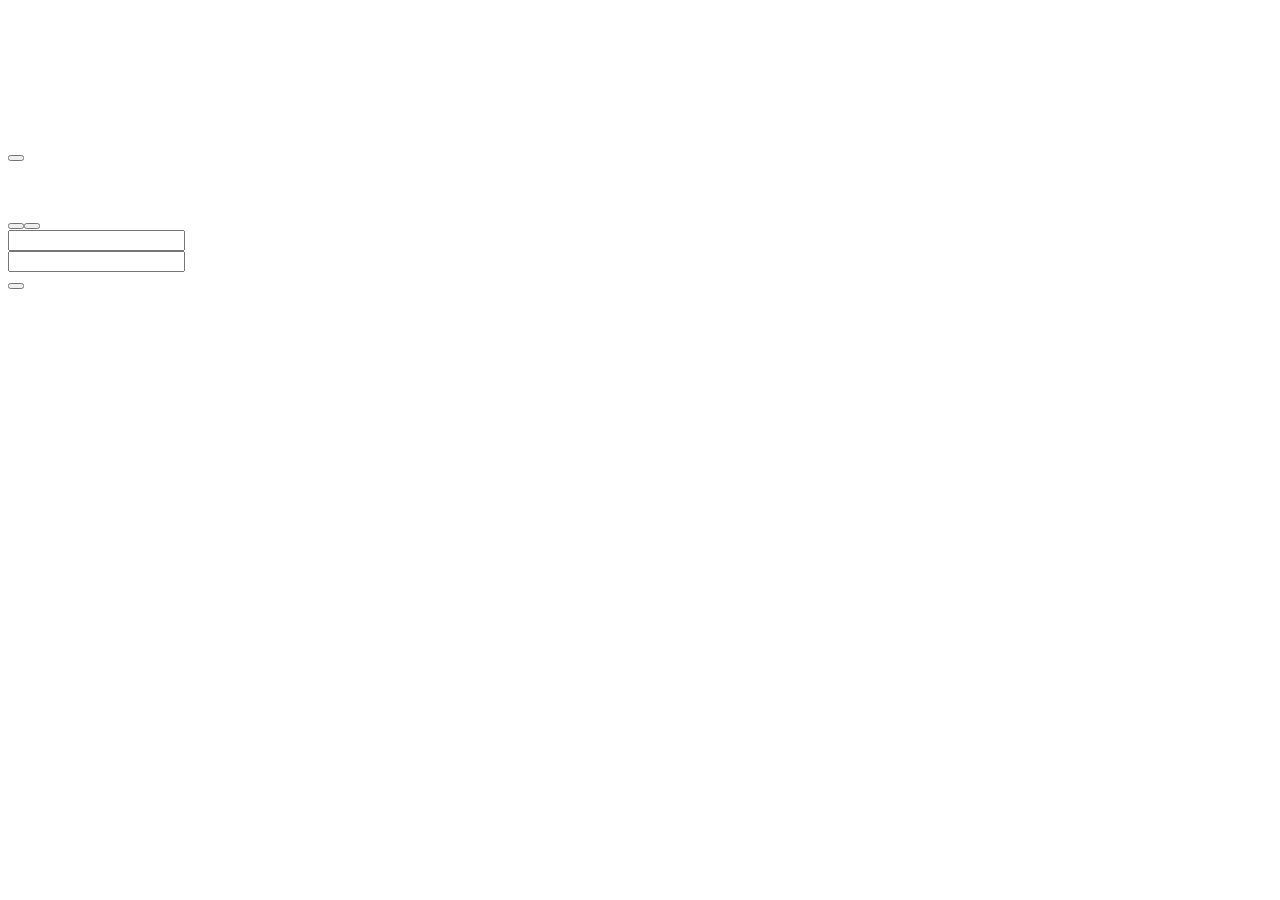
==== frontend/index.html @ d08a0121 "Add Farm Studio web app, API key guide and setup docs - Production frontend served by the backend: a" ====
<!doctype html>
<html lang="en">
<head>
<meta charset="utf-8">
<meta name="viewport" content="width=device-width,initial-scale=1,viewport-fit=cover">
<meta name="theme-color" content="#47672A">
<title>Farm Studio</title>
<link rel="preconnect" href="https://fonts.googleapis.com">
<link rel="stylesheet" href="https://fonts.googleapis.com/css2?family=Baloo+Bhaijaan+2:wght@500;700;800&family=IBM+Plex+Sans+Arabic:wght@400;500;600&family=IBM+Plex+Mono:wght@500&display=swap">
<link rel="stylesheet" href="https://unpkg.com/leaflet@1.9.4/dist/leaflet.css">
<link rel="stylesheet" href="/static/app.css">
</head>
<body>
<div class="app" id="app">

  <!-- AUTH -->
  <section class="screen" id="scr-auth">
    <div class="auth">
      <button class="chip lang-switch" data-act="lang"><span data-t="langBtn"></span></button>
      <canvas id="welcomeCanvas" aria-hidden="true"></canvas>
      <form class="panel pad stack" id="authForm" novalidate>
        <div class="logo">
          <div class="logo-mark"><svg viewBox="0 0 24 24" width="26" height="26" fill="none" stroke="#fff" stroke-width="2" stroke-linecap="round"><path d="M12 21V10"/><path d="M12 13c-4 0-6-3-6-6 3 0 6 2 6 6Z" fill="#fff" fill-opacity=".25"/><path d="M12 11c0-4 3-7 7-7 0 4-3 7-7 7Z" fill="#fff" fill-opacity=".25"/><circle cx="18.5" cy="18.5" r="2.3"/></svg></div>
          <h1 data-t="appName"></h1>
        </div>
        <p class="muted" style="margin:0" data-t="tagline"></p>
        <div class="seg" id="authMode"><button type="button" data-v="login" aria-pressed="true" data-t="signIn"></button><button type="button" data-v="register" aria-pressed="false" data-t="createAccount"></button></div>
        <div class="field" id="nameField" hidden><label class="label" for="aName" data-t="yourName"></label><input id="aName" autocomplete="name"></div>
        <div class="field"><label class="label" for="aEmail" data-t="email"></label><input id="aEmail" type="email" autocomplete="email" required></div>
        <div class="field"><label class="label" for="aPass" data-t="password"></label><input id="aPass" type="password" autocomplete="current-password" minlength="8" required></div>
        <div class="err-box" id="authErr" hidden></div>
        <button class="btn block" type="submit" id="authBtn"></button>
      </form>
    </div>
  </section>

  <!-- ONBOARDING -->
  <section class="screen" id="scr-onboard" hidden>
    <div class="ob-head pad">
      <div class="row between"><span class="label" id="obStepLabel"></span><button class="chip" data-act="lang"><span data-t="langBtn"></span></button></div>
      <div class="steps"><i id="st1"></i><i id="st2"></i><i id="st3"></i></div>
    </div>

    <div class="scroll pad" id="ob1">
      <div class="stack">
        <div><h2 data-t="ob1Title" style="font-size:26px"></h2><p class="muted" style="margin:4px 0 0" data-t="ob1Sub"></p></div>
        <div id="leafletMap" role="application" aria-label="Map: tap to add the corners of your field"></div>
        <div class="map-tools">
          <button class="btn sm" data-act="locate"><span data-t="useLoc"></span></button>
          <button class="btn sm ghost" data-act="undoCorner" data-t="undo"></button>
          <button class="btn sm ghost" data-act="clearCorners" data-t="clear"></button>
        </div>
        <div class="card stack" style="gap:10px">
          <div class="row between"><span class="label" data-t="area"></span><b class="mono" id="areaOut">–</b></div>
          <span class="muted" style="font-size:13px" id="cornerHint"></span>
          <details><summary class="muted" style="cursor:pointer" data-t="noCorners"></summary>
            <div class="stack" style="gap:8px;margin-top:10px">
              <label class="label" for="sqArea" data-t="areaDunum"></label>
              <input id="sqArea" type="number" inputmode="decimal" min="0.1" step="0.1" value="10">
              <button class="btn sm ghost" data-act="square" data-t="makeSquare"></button>
            </div>
          </details>
        </div>
      </div>
    </div>

    <div class="scroll pad" id="ob2" hidden>
      <div class="stack">
        <div><h2 data-t="ob2Title" style="font-size:26px"></h2><p class="muted" style="margin:4px 0 0" data-t="ob2Sub"></p></div>
        <div class="field" id="fNameWrap"><label class="label" for="fName"><span data-t="plotName"></span> · <span data-t="required"></span></label><input id="fName" autocomplete="off" maxlength="120"><span class="err" hidden data-t="errName"></span></div>
        <div class="field" id="fSoilWrap"><label class="label" for="fSoil"><span data-t="soil"></span> · <span data-t="required"></span></label>
          <select id="fSoil"><option value="" data-t="choose"></option><option value="auto" data-t="soilAuto"></option><option value="loam" data-t="soilLoam"></option><option value="clay" data-t="soilClay"></option><option value="sandy" data-t="soilSandy"></option><option value="calc" data-t="soilCalc"></option></select>
          <span class="err" hidden data-t="errSoil"></span></div>
        <div class="field"><span class="label" data-t="farmType"></span>
          <div class="seg" id="segIrr"><button data-v="rain" aria-pressed="false" data-t="rainfed"></button><button data-v="irr" aria-pressed="true" data-t="irrigated"></button><button data-v="both" aria-pressed="false" data-t="both"></button></div></div>
        <div class="field" id="fWaterWrap"><label class="label" for="fWater" data-t="waterAvail"></label><input id="fWater" type="number" inputmode="decimal" min="0"><span class="err" hidden data-t="errWater"></span></div>
        <div class="field" id="fBudgetWrap"><label class="label" for="fBudget"><span data-t="budget"></span> · <span data-t="required"></span></label><input id="fBudget" type="number" inputmode="decimal" min="0"><span class="err" hidden data-t="errBudget"></span></div>
        <div class="field"><span class="label" data-t="prevCrops"></span><div class="chips" id="prevChips"></div></div>
        <div class="field"><span class="label" data-t="keepCrops"></span><div class="chips" id="keepChips"></div></div>
        <div class="field"><span class="label" data-t="priority"></span>
          <div class="seg" id="segPri"><button data-v="water" aria-pressed="true" data-t="priWater"></button><button data-v="soil" aria-pressed="false" data-t="priSoil"></button><button data-v="cost" aria-pressed="false" data-t="priCost"></button></div></div>
      </div>
    </div>

    <div class="scroll pad" id="ob3" hidden>
      <div class="stack">
        <div><h2 id="ob3Title" style="font-size:26px"></h2><p class="muted" style="margin:4px 0 0" id="ob3Sub"></p></div>
        <div class="src-list" id="srcList"></div>
        <div class="err-box" id="ob3Err" hidden></div>
        <div id="ob3Results" class="stack" hidden>
          <div class="sec-title"><h2 data-t="landProfile"></h2></div>
          <div class="profile" id="profile"></div>
          <div id="trendNote"></div>
          <div class="sec-title"><h2 data-t="recCrops"></h2></div>
          <p class="muted" style="margin:-8px 0 0;font-size:14px" data-t="pickCrops"></p>
          <div class="stack" style="gap:8px" id="recList"></div>
        </div>
      </div>
    </div>

    <div class="ob-foot pad">
      <button class="btn ghost" data-act="obBack" data-t="back"></button>
      <button class="btn" data-act="obNext" id="obNextBtn"></button>
    </div>
  </section>

  <!-- MAIN -->
  <section class="screen" id="scr-main" hidden>
    <div class="hud pad">
      <button class="plot-btn" data-act="plots" id="plotBtn"><b id="plotName"></b><span id="plotMeta"></span></button>
      <span class="chip rp" id="rpChip"><span class="coin"></span><b class="mono" id="rpVal">0</b><span data-t="rp"></span></span>
      <button class="chip" data-act="goPlan" id="gradeChip"><span data-t="resilience"></span><b class="grade" id="gradeVal">–</b></button>
      <span class="chip" id="wxChip"></span>
    </div>

    <div class="screen" id="tab-farm">
      <div class="stage" id="stage">
        <canvas id="farmCanvas" aria-label="Your farm"></canvas>
        <div class="vignette" id="vignette"></div>
        <div class="banner" id="banner" hidden></div>
        <aside class="sidebar" id="sidebar" aria-label="Crops and tools"></aside>
        <button class="btn sm ghost weekbtn" data-act="refresh"><svg viewBox="0 0 24 24" width="16" height="16" fill="none" stroke="currentColor" stroke-width="2.2"><path d="M20 12a8 8 0 1 1-2.3-5.7"/><path d="M20 4v5h-5"/></svg><span data-t="refresh"></span></button>
        <div class="hint" id="hint" hidden></div>
        <div class="loading-cover" id="farmLoading" hidden><div class="box"><span class="spinner"></span><span data-t="loading"></span></div></div>
      </div>
    </div>
    <div class="screen scroll pad" id="tab-plan" hidden></div>
    <div class="screen scroll pad" id="tab-spray" hidden></div>
    <div class="screen scroll pad" id="tab-alerts" hidden></div>
    <div class="screen scroll pad" id="tab-more" hidden></div>

    <nav class="tabbar" role="tablist">
      <button class="tab" role="tab" data-tab="farm" aria-selected="true"><svg viewBox="0 0 24 24" fill="none" stroke="currentColor" stroke-width="2" stroke-linejoin="round"><path d="M3 11l9-6 9 6"/><path d="M5 10v10h14V10"/><path d="M10 20v-5h4v5"/></svg><span data-t="tFarm"></span></button>
      <button class="tab" role="tab" data-tab="plan" aria-selected="false"><svg viewBox="0 0 24 24" fill="none" stroke="currentColor" stroke-width="2"><rect x="3" y="5" width="18" height="16" rx="3"/><path d="M3 10h18M8 3v4M16 3v4"/></svg><span data-t="tPlan"></span></button>
      <button class="tab" role="tab" data-tab="spray" aria-selected="false"><svg viewBox="0 0 24 24" fill="none" stroke="currentColor" stroke-width="2" stroke-linecap="round"><path d="M3 8h11a3 3 0 1 0-3-3"/><path d="M3 12h15a3 3 0 1 1-3 3"/><path d="M3 16h7"/></svg><span data-t="tSpray"></span></button>
      <button class="tab" role="tab" data-tab="alerts" aria-selected="false" id="tabAlerts"><svg viewBox="0 0 24 24" fill="none" stroke="currentColor" stroke-width="2" stroke-linejoin="round"><path d="M12 3l10 18H2Z"/><path d="M12 10v5M12 18v.5"/></svg><span data-t="tAlerts"></span><span class="count" id="alertCount" hidden></span></button>
      <button class="tab" role="tab" data-tab="more" aria-selected="false"><svg viewBox="0 0 24 24" fill="none" stroke="currentColor" stroke-width="2"><circle cx="12" cy="12" r="3"/><path d="M12 2v3M12 19v3M2 12h3M19 12h3M5 5l2 2M17 17l2 2M5 19l2-2M17 7l2-2"/></svg><span data-t="tMore"></span></button>
    </nav>
  </section>

  <div id="layer"></div>
</div>
<script src="https://unpkg.com/leaflet@1.9.4/dist/leaflet.js"></script>
<script src="/static/app.js"></script>
</body>
</html>
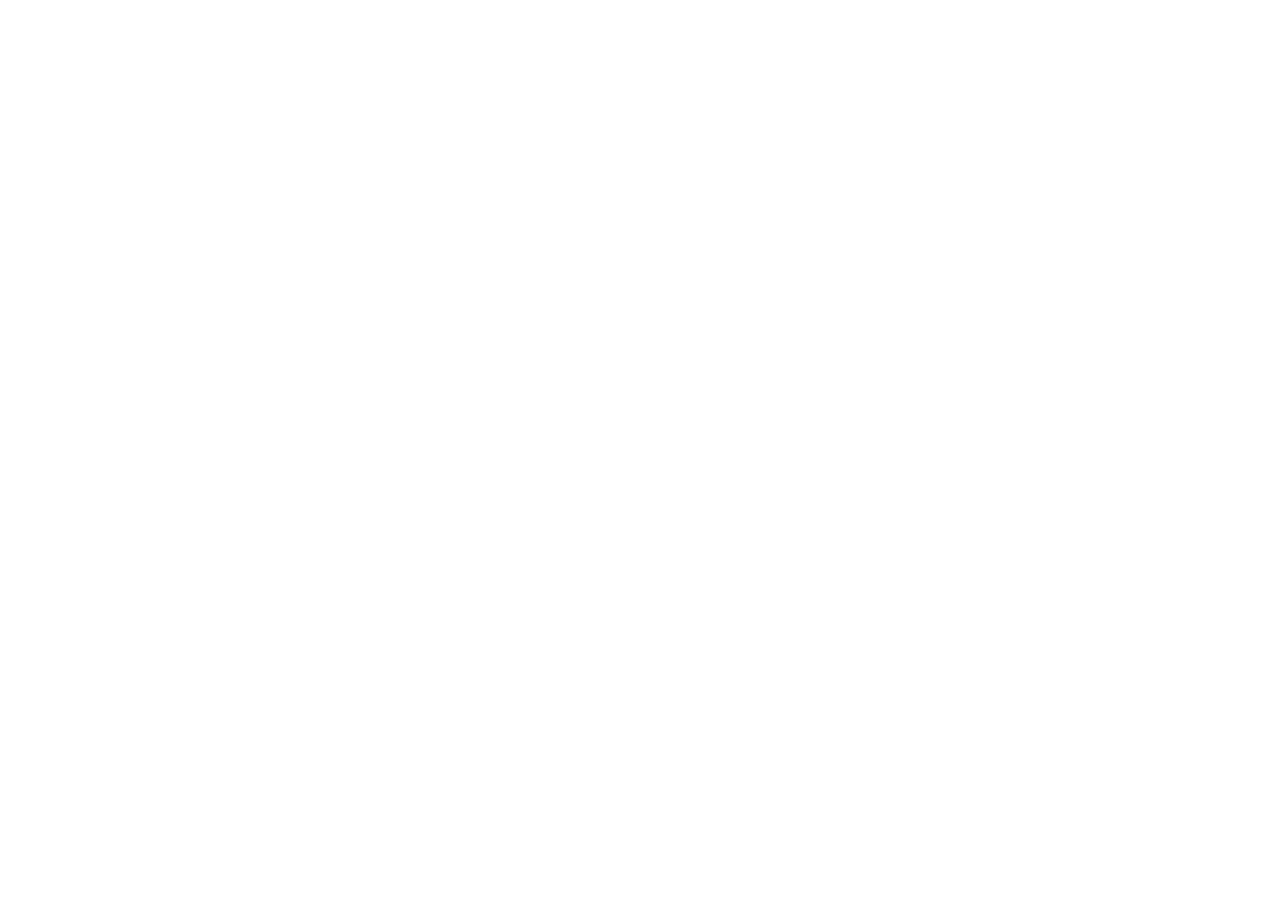
==== commit 7b361fb0: "No login, resizable squares that follow the field, weekly water plan - No accounts: each device keep" ====
--- a/frontend/index.html
+++ b/frontend/index.html
@@ -13,24 +13,23 @@
 <body>
 <div class="app" id="app">
 
-  <!-- AUTH -->
-  <section class="screen" id="scr-auth">
+  <!-- WELCOME (no account needed) -->
+  <section class="screen" id="scr-auth" hidden>
     <div class="auth">
       <button class="chip lang-switch" data-act="lang"><span data-t="langBtn"></span></button>
       <canvas id="welcomeCanvas" aria-hidden="true"></canvas>
-      <form class="panel pad stack" id="authForm" novalidate>
+      <div class="panel pad stack">
         <div class="logo">
           <div class="logo-mark"><svg viewBox="0 0 24 24" width="26" height="26" fill="none" stroke="#fff" stroke-width="2" stroke-linecap="round"><path d="M12 21V10"/><path d="M12 13c-4 0-6-3-6-6 3 0 6 2 6 6Z" fill="#fff" fill-opacity=".25"/><path d="M12 11c0-4 3-7 7-7 0 4-3 7-7 7Z" fill="#fff" fill-opacity=".25"/><circle cx="18.5" cy="18.5" r="2.3"/></svg></div>
           <h1 data-t="appName"></h1>
         </div>
         <p class="muted" style="margin:0" data-t="tagline"></p>
-        <div class="seg" id="authMode"><button type="button" data-v="login" aria-pressed="true" data-t="signIn"></button><button type="button" data-v="register" aria-pressed="false" data-t="createAccount"></button></div>
-        <div class="field" id="nameField" hidden><label class="label" for="aName" data-t="yourName"></label><input id="aName" autocomplete="name"></div>
-        <div class="field"><label class="label" for="aEmail" data-t="email"></label><input id="aEmail" type="email" autocomplete="email" required></div>
-        <div class="field"><label class="label" for="aPass" data-t="password"></label><input id="aPass" type="password" autocomplete="current-password" minlength="8" required></div>
-        <div class="err-box" id="authErr" hidden></div>
-        <button class="btn block" type="submit" id="authBtn"></button>
-      </form>
+        <button class="btn block" data-act="start" data-t="startBtn"></button>
+        <p class="muted" style="margin:0;font-size:13px" data-t="noAccount"></p>
+        <details><summary class="muted" style="cursor:pointer;font-size:13px" data-t="haveKey"></summary>
+          <form class="map-search" id="keyForm" style="margin-top:8px"><input id="keyIn" autocomplete="off" data-tp="keyPh"><button class="btn sm" type="submit" data-t="open"></button></form>
+        </details>
+      </div>
     </div>
   </section>
 
@@ -44,7 +43,13 @@
     <div class="scroll pad" id="ob1">
       <div class="stack">
         <div><h2 data-t="ob1Title" style="font-size:26px"></h2><p class="muted" style="margin:4px 0 0" data-t="ob1Sub"></p></div>
-        <div id="leafletMap" role="application" aria-label="Map: tap to add the corners of your field"></div>
+        <form class="map-search" id="placeForm" role="search">
+          <input id="placeQ" type="search" autocomplete="off" data-tp="searchPh">
+          <button class="btn sm" type="submit" data-t="find"></button>
+        </form>
+        <div class="search-results" id="placeResults" hidden></div>
+        <div class="chips region-chips" id="regionChips"></div>
+        <div class="map-box"><div id="leafletMap" role="application" aria-label="Map: tap to add the corners of your field"></div></div>
         <div class="map-tools">
           <button class="btn sm" data-act="locate"><span data-t="useLoc"></span></button>
           <button class="btn sm ghost" data-act="undoCorner" data-t="undo"></button>
@@ -53,6 +58,18 @@
         <div class="card stack" style="gap:10px">
           <div class="row between"><span class="label" data-t="area"></span><b class="mono" id="areaOut">–</b></div>
           <span class="muted" style="font-size:13px" id="cornerHint"></span>
+          <div class="note info" id="squareInfo" hidden></div>
+          <div class="stack" id="sizeBox" style="gap:8px" hidden>
+            <span class="label" data-t="squareSizeLbl"></span>
+            <div class="size-row">
+              <label><span data-t="along"></span><input id="sqW" type="number" inputmode="decimal" min="3" max="1000" step="1"></label>
+              <span class="muted">×</span>
+              <label><span data-t="across"></span><input id="sqH" type="number" inputmode="decimal" min="3" max="1000" step="1"></label>
+              <span class="muted">m</span>
+              <button class="btn sm ghost" type="button" data-act="sqAuto" data-t="auto"></button>
+            </div>
+            <span class="muted" style="font-size:12.5px" data-t="sizeHelp"></span>
+          </div>
           <details><summary class="muted" style="cursor:pointer" data-t="noCorners"></summary>
             <div class="stack" style="gap:8px;margin-top:10px">
               <label class="label" for="sqArea" data-t="areaDunum"></label>
@@ -75,8 +92,11 @@
           <div class="seg" id="segIrr"><button data-v="rain" aria-pressed="false" data-t="rainfed"></button><button data-v="irr" aria-pressed="true" data-t="irrigated"></button><button data-v="both" aria-pressed="false" data-t="both"></button></div></div>
         <div class="field" id="fWaterWrap"><label class="label" for="fWater" data-t="waterAvail"></label><input id="fWater" type="number" inputmode="decimal" min="0"><span class="err" hidden data-t="errWater"></span></div>
         <div class="field" id="fBudgetWrap"><label class="label" for="fBudget"><span data-t="budget"></span> · <span data-t="required"></span></label><input id="fBudget" type="number" inputmode="decimal" min="0"><span class="err" hidden data-t="errBudget"></span></div>
-        <div class="field"><span class="label" data-t="prevCrops"></span><div class="chips" id="prevChips"></div></div>
-        <div class="field"><span class="label" data-t="keepCrops"></span><div class="chips" id="keepChips"></div></div>
+        <div class="field"><label class="label" for="fPrev" data-t="prevCrops"></label><input id="fPrev" autocomplete="off" maxlength="300" data-tp="prevPh"><div class="chips" id="prevPreview"></div></div>
+        <div class="field" id="fWantWrap"><label class="label" for="fWant"><span data-t="wantCrops"></span> · <span data-t="required"></span></label>
+          <textarea id="fWant" rows="3" maxlength="500" data-tp="wantPh"></textarea>
+          <div class="chips" id="wantPreview"></div>
+          <span class="err" hidden data-t="errWant"></span></div>
         <div class="field"><span class="label" data-t="priority"></span>
           <div class="seg" id="segPri"><button data-v="water" aria-pressed="true" data-t="priWater"></button><button data-v="soil" aria-pressed="false" data-t="priSoil"></button><button data-v="cost" aria-pressed="false" data-t="priCost"></button></div></div>
       </div>
@@ -85,16 +105,18 @@
     <div class="scroll pad" id="ob3" hidden>
       <div class="stack">
         <div><h2 id="ob3Title" style="font-size:26px"></h2><p class="muted" style="margin:4px 0 0" id="ob3Sub"></p></div>
-        <div class="src-list" id="srcList"></div>
         <div class="err-box" id="ob3Err" hidden></div>
         <div id="ob3Results" class="stack" hidden>
+          <div class="sec-title"><h2 data-t="yourCrops"></h2></div>
+          <div class="you-wrote" id="youWrote"></div>
+          <div class="stack" style="gap:8px" id="recList"></div>
+          <p class="muted" style="margin:0;font-size:13px" data-t="pickCrops"></p>
+          <div class="note info" id="gridNote"></div>
           <div class="sec-title"><h2 data-t="landProfile"></h2></div>
           <div class="profile" id="profile"></div>
           <div id="trendNote"></div>
-          <div class="sec-title"><h2 data-t="recCrops"></h2></div>
-          <p class="muted" style="margin:-8px 0 0;font-size:14px" data-t="pickCrops"></p>
-          <div class="stack" style="gap:8px" id="recList"></div>
         </div>
+        <details id="srcWrap" open><summary class="label" id="srcSummary" style="cursor:pointer"></summary><div class="src-list" id="srcList" style="margin-top:8px"></div></details>
       </div>
     </div>
 
@@ -108,7 +130,6 @@
   <section class="screen" id="scr-main" hidden>
     <div class="hud pad">
       <button class="plot-btn" data-act="plots" id="plotBtn"><b id="plotName"></b><span id="plotMeta"></span></button>
-      <span class="chip rp" id="rpChip"><span class="coin"></span><b class="mono" id="rpVal">0</b><span data-t="rp"></span></span>
       <button class="chip" data-act="goPlan" id="gradeChip"><span data-t="resilience"></span><b class="grade" id="gradeVal">–</b></button>
       <span class="chip" id="wxChip"></span>
     </div>
@@ -119,6 +140,8 @@
         <div class="vignette" id="vignette"></div>
         <div class="banner" id="banner" hidden></div>
         <aside class="sidebar" id="sidebar" aria-label="Crops and tools"></aside>
+        <div class="size-chip" id="sizeChip"></div>
+        <div class="zoom-btns"><button class="btn sm ghost" data-act="zoomIn" aria-label="Zoom in">+</button><button class="btn sm ghost" data-act="zoomOut" aria-label="Zoom out">−</button><button class="btn sm ghost" data-act="zoomFit" aria-label="Fit field">⤢</button></div>
         <button class="btn sm ghost weekbtn" data-act="refresh"><svg viewBox="0 0 24 24" width="16" height="16" fill="none" stroke="currentColor" stroke-width="2.2"><path d="M20 12a8 8 0 1 1-2.3-5.7"/><path d="M20 4v5h-5"/></svg><span data-t="refresh"></span></button>
         <div class="hint" id="hint" hidden></div>
         <div class="loading-cover" id="farmLoading" hidden><div class="box"><span class="spinner"></span><span data-t="loading"></span></div></div>
@@ -134,7 +157,7 @@
       <button class="tab" role="tab" data-tab="plan" aria-selected="false"><svg viewBox="0 0 24 24" fill="none" stroke="currentColor" stroke-width="2"><rect x="3" y="5" width="18" height="16" rx="3"/><path d="M3 10h18M8 3v4M16 3v4"/></svg><span data-t="tPlan"></span></button>
       <button class="tab" role="tab" data-tab="spray" aria-selected="false"><svg viewBox="0 0 24 24" fill="none" stroke="currentColor" stroke-width="2" stroke-linecap="round"><path d="M3 8h11a3 3 0 1 0-3-3"/><path d="M3 12h15a3 3 0 1 1-3 3"/><path d="M3 16h7"/></svg><span data-t="tSpray"></span></button>
       <button class="tab" role="tab" data-tab="alerts" aria-selected="false" id="tabAlerts"><svg viewBox="0 0 24 24" fill="none" stroke="currentColor" stroke-width="2" stroke-linejoin="round"><path d="M12 3l10 18H2Z"/><path d="M12 10v5M12 18v.5"/></svg><span data-t="tAlerts"></span><span class="count" id="alertCount" hidden></span></button>
-      <button class="tab" role="tab" data-tab="more" aria-selected="false"><svg viewBox="0 0 24 24" fill="none" stroke="currentColor" stroke-width="2"><circle cx="12" cy="12" r="3"/><path d="M12 2v3M12 19v3M2 12h3M19 12h3M5 5l2 2M17 17l2 2M5 19l2-2M17 7l2-2"/></svg><span data-t="tMore"></span></button>
+      <button class="tab" role="tab" data-tab="more" aria-selected="false"><svg viewBox="0 0 24 24" fill="none" stroke="currentColor" stroke-width="2.2" stroke-linecap="round"><path d="M4 6h16M4 12h16M4 18h16"/></svg><span data-t="tMore"></span></button>
     </nav>
   </section>
 
